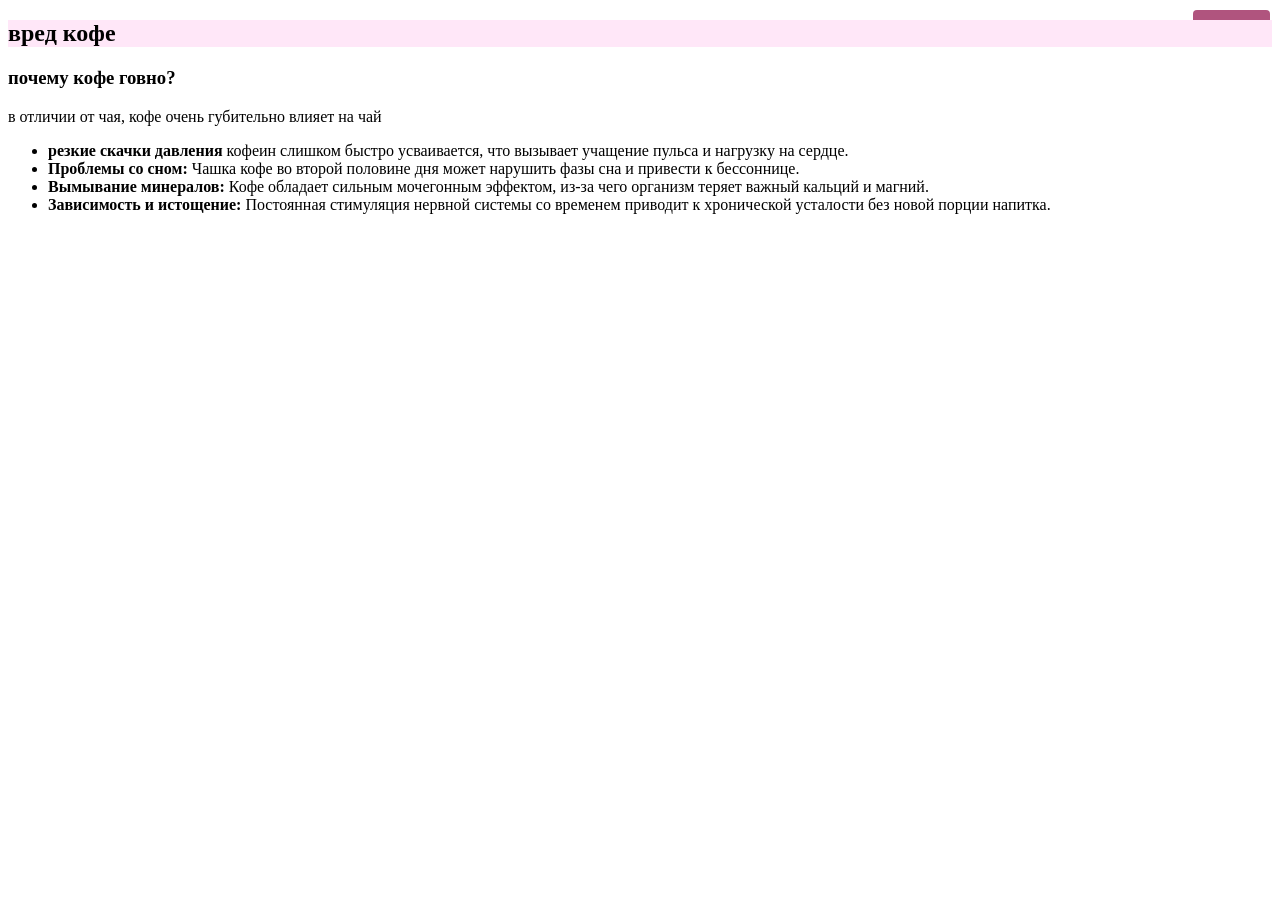
==== cofee.html @ f3894941 "Add files via upload" ====
<!DOCTYPE html>
<html lang="ru">
<head>
    <meta charset="UTF-8">
    <meta name="viewport" content="width=device-width, initial-scale=1.0">
    <title>Название страницы</title>
    <link rel="stylesheet" href="style.css">
</head>
<body>
    <header class="sticky-header">
        <h2>вред кофе</h2>
    
    </header>
<main class="benefit-container">
    <div class="benefit-container cofee-card">
        <h3>почему кофе говно?</h3>
        <p>в отличии от чая, кофе очень губительно влияет на чай</p>
        <ul>
            <li><strong>резкие скачки давления</strong> кофеин слишком быстро усваивается, что вызывает учащение пульса и нагрузку на сердце.</li>
            <li><strong>Проблемы со сном:</strong> Чашка кофе во второй половине дня может нарушить фазы сна и привести к бессоннице.</li>
                <li><strong>Вымывание минералов:</strong> Кофе обладает сильным мочегонным эффектом, из-за чего организм теряет важный кальций и магний.</li>
                <li><strong>Зависимость и истощение:</strong> Постоянная стимуляция нервной системы со временем приводит к хронической усталости без новой порции напитка.</li>
            </ul>

    <a href="index.html" class="badge-link>">
        <div class="badge">супер-хит</div>
    </a>
</body>
</html>
---- style.css ----
.product-card{
    position: relative;
    width: 100px;
    border: 1px solid #f1aecc;
    border-radius: 8px;
    padding: 15px;
    font-family: sans-serif;


} 
.badge{
position: absolute;
top: 10px;
right: 10px;
background-color: #b0547e;
color: #ffe7f8;
padding: 5px 10px;
font-size: 13px;
font-weight: bold;
border-radius: 4px;

}
.product-thumb img{
    width: 300px;
    margin: auto;
    border-radius: 4px;
    font-weight: 500;
    font-size: 500;


}
.price{
    color: #b0547e;
    font-weight: bold;
    font-size: 18px;

}

.h3{
    color: #b64679;
    font-size: 8px;

}
.h2{
color: #742548;
font-size: 10px;
}
.sticky-header{
    position: sticky;
    top: 0;
    z-index: 100;
    background-color: #ffe7f8;
    width: 100%;
}
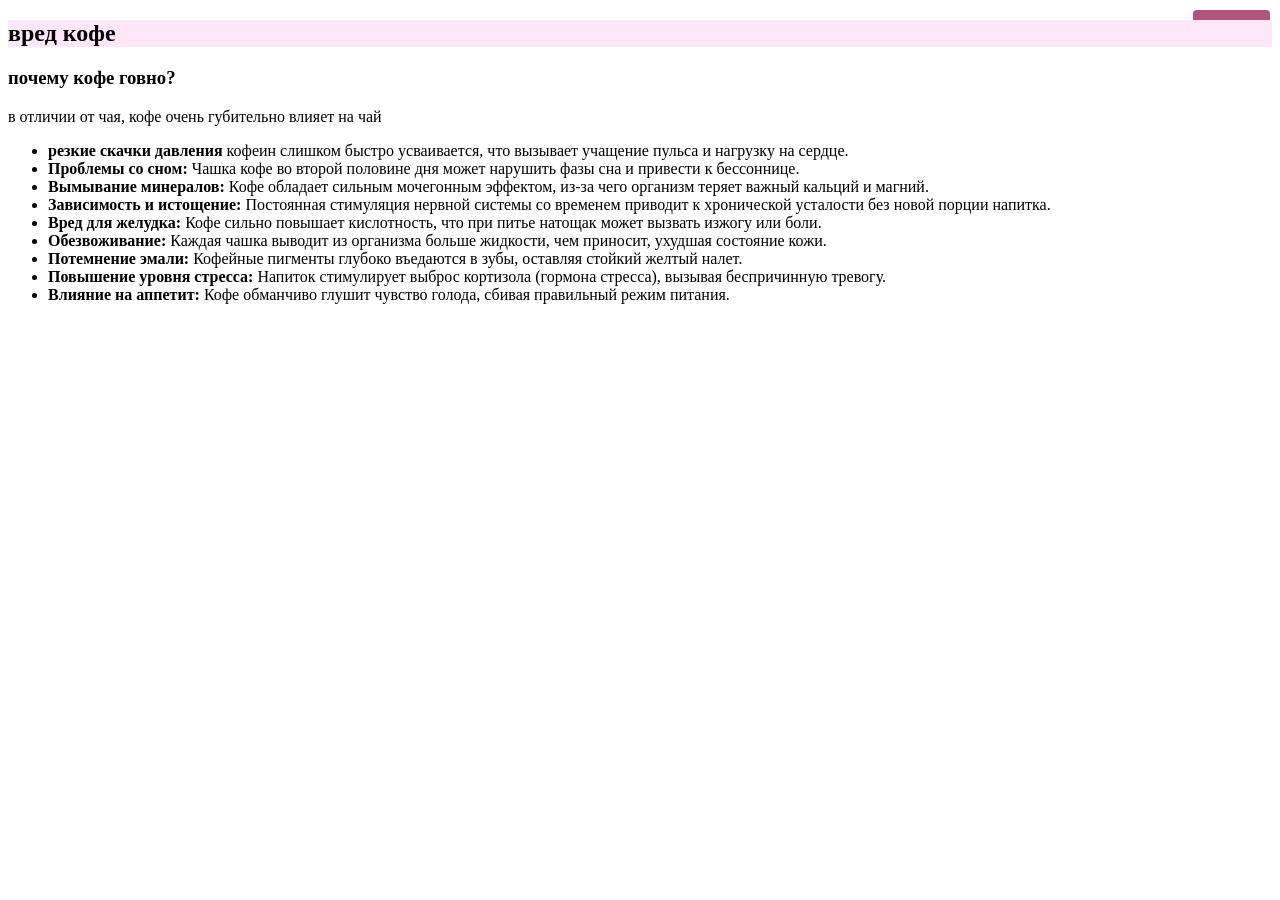
==== commit 9b3b6665: "Update cofee.html" ====
--- a/cofee.html
+++ b/cofee.html
@@ -21,10 +21,15 @@
             <li><strong>Проблемы со сном:</strong> Чашка кофе во второй половине дня может нарушить фазы сна и привести к бессоннице.</li>
                 <li><strong>Вымывание минералов:</strong> Кофе обладает сильным мочегонным эффектом, из-за чего организм теряет важный кальций и магний.</li>
                 <li><strong>Зависимость и истощение:</strong> Постоянная стимуляция нервной системы со временем приводит к хронической усталости без новой порции напитка.</li>
+            <li><strong>Вред для желудка:</strong> Кофе сильно повышает кислотность, что при питье натощак может вызвать изжогу или боли.</li>
+                <li><strong>Обезвоживание:</strong> Каждая чашка выводит из организма больше жидкости, чем приносит, ухудшая состояние кожи.</li>
+                <li><strong>Потемнение эмали:</strong> Кофейные пигменты глубоко въедаются в зубы, оставляя стойкий желтый налет.</li>
+                <li><strong>Повышение уровня стресса:</strong> Напиток стимулирует выброс кортизола (гормона стресса), вызывая беспричинную тревогу.</li>
+                <li><strong>Влияние на аппетит:</strong> Кофе обманчиво глушит чувство голода, сбивая правильный режим питания.</li>
             </ul>
 
     <a href="index.html" class="badge-link>">
         <div class="badge">супер-хит</div>
     </a>
 </body>
-</html>+</html>
